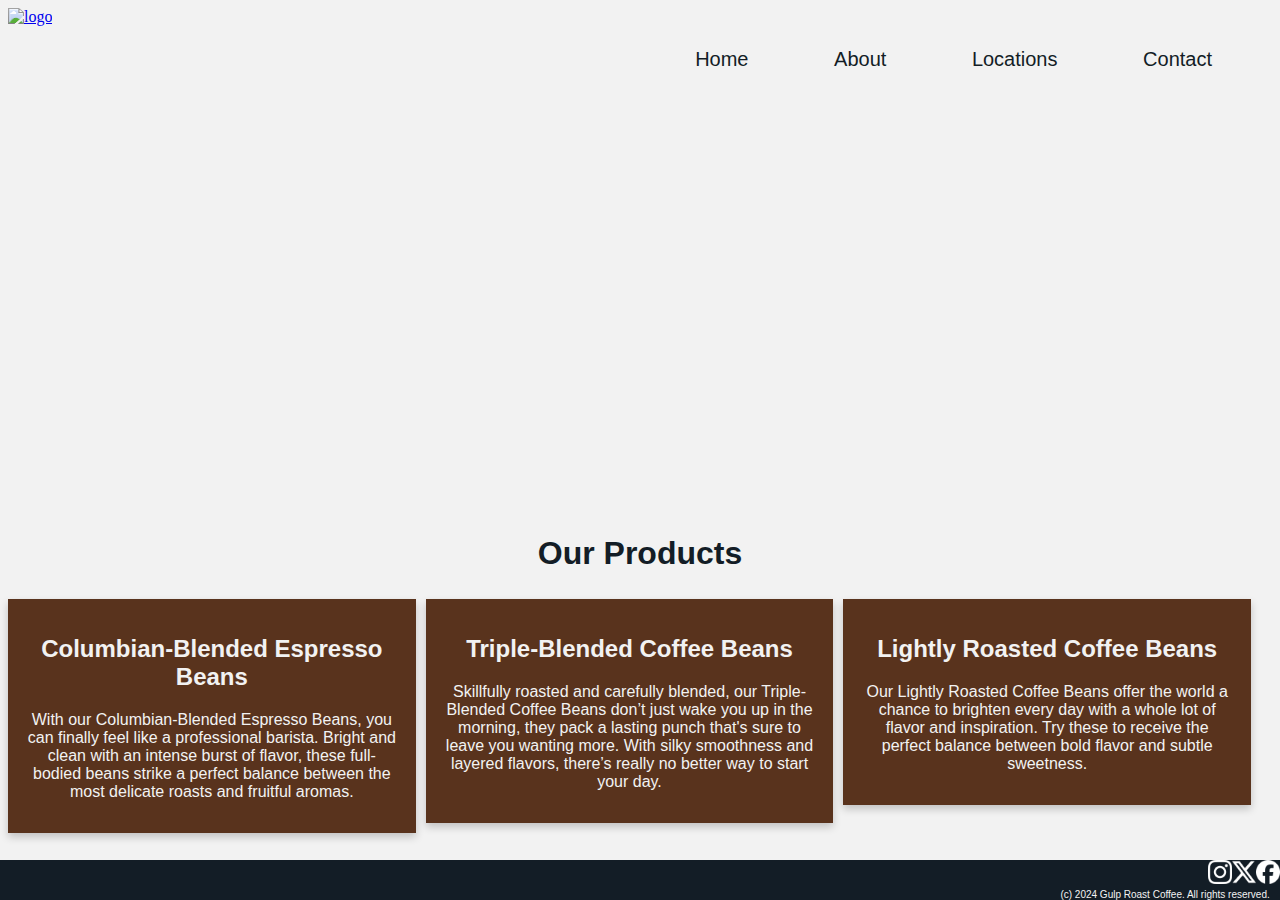
==== products.html @ d9b30c06 "Gulp Roast Mod 10" ====
<!doctype html>
<html lang="en">
    <head>
      <link rel="stylesheet" href="css/style.css">
        <title>
        Gulp Roast Home Page
        </title>
    </head>

    <body class="body">

      <nav class="navbar">
        <a href="https://uxuicurriculum.wixsite.com/gulproast" class="logo"><img src= https://assets.codepen.io/6306176/gulp-logo-dark.png alt= "logo" width="150px" height="100px"></a>
          <div class="navbar-right">
            <a href="index.html">Home</a>
            <a href="about.html">About</a>
            <a href="https://uxuicurriculum.wixsite.com/gulproast/locations">Locations</a>
            <a href="https://uxuicurriculum.wixsite.com/gulproast/contact">Contact</a>
          </div>
      </nav>
      
    <section class="beanImg center">
    </section>

    <h1 class="ourProducts">Our Products</h1>

    <div class="bigRow">
      <div class="columns">
        <div class="card">
          <h2 class="beans">Columbian-Blended Espresso Beans</h2>
          <p class="words">With our Columbian-Blended Espresso Beans, you can finally feel like a professional barista. Bright and clean with an intense burst of flavor, these full-bodied beans strike a perfect balance between the most delicate roasts and fruitful aromas.</p>
        </div>
      </div>
      <div class="columns">
        <div class="card">
          <h2 class="beans">Triple-Blended Coffee Beans</h2>
          <p class="words">Skillfully roasted and carefully blended, our Triple-Blended Coffee Beans don’t just wake you up in the morning, they pack a lasting punch that's sure to leave you wanting more. With silky smoothness and layered flavors, there’s really no better way to start your day.</p>
        </div>
      </div>
      <div class="columns">
        <div class="card"><h2 class="beans">Lightly Roasted Coffee Beans</h2>
          <p class="words">Our Lightly Roasted Coffee Beans offer the world a chance to brighten every day with a whole lot of flavor and inspiration. Try these to receive the perfect balance between bold flavor and subtle sweetness.</p></div>
      </div>
      </div>

    <footer class="footer">
        <div class="copyright"> (c) 2024 Gulp Roast Coffee. All rights reserved.</div>
        <div>
        <a href="https://www.facebook.com/" class= "FB"><img src="Images/facebook-app-round-white-icon copy 2.webp" alt="facebook" style="width:24px;height:24px;"></a>
        <a href="https://x.com/" class= "X"><img src="Images/x-social-media-white-icon copy 2.png" alt= "X" style="width:24px;height:24px;"></a>
        <a href="https://www.instagram.com" class= "insta"><img src="Images/instagram-white-icon copy 2.webp" alt="instagram" style="width:24x;height:24px;"></a>
        </div>
    </footer>
  </body>
</html>
---- css/style.css ----
/* For mobile phones: */



.body{
    background-color: #F2F2F2;
}
.poppins-bold {
    font-family: "Poppins", sans-serif, serif;
    font-weight: 700;
    font-style: normal;
}
.lato-regular {
    font-family: "Lato", sans-serif, serif;
    font-weight: 400;
    font-style: normal;
}
.navbar{
    background-color:#F2F2F2;
    width: 100%;
    height: 100px;
}
.navbar-right{
    float:right;
    padding: 40px;
    font-family: "Lato", sans-serif, serif;
    font-size: 20px;
    font-style: normal;
}
.navbar-right a{
    color:#131D26;
    text-decoration: none;
    font-family: "Lato", sans-serif, serif;
    font-size: 20px;
    font-style: normal;
    padding: 60px;
    padding-right: 20px;
}
.row{
    width: 100%;
    height: 400px;
    background-color: #F2F2F2;
    display:inline-block
}
/* For mobile phones: */
[class*="col-"] {
    width: 33.33%;
    height: 33.33%;
    display: inline;
  }
  
  @media only screen and (min-width: 600px) {
    /* For tablets: */
    .column1 {width: 33.33%;}
    .column2{width: 33.33%;}
    .column3 {width: 33.33%;}

  }
  
  @media only screen and (min-width: 768px) {
    /* For desktop: */
    .column1 {width: 33.33%;}
    .column2 {width: 33.33%;}
    .column3 {width: 33.33%;}

  }
.column1{
    float: left;
    display: inline;
    margin: auto;
    padding: 1px;
    
}
.column2{
    float: center;
    display: inline;
    margin: auto;
    padding: 1px;
   
    
}
.column3{
    float: right;
    display: inline;
    margin: auto;
    padding: 1px;
    position: fixed;
    right: 0%; 
}

.container1{
    float: center;
    height: fit-content;
    width: 80%;
    align-items: center;
    margin-left: 10px;
    margin-right: 10px;
    padding-left: 100px;
    padding-right: 100px;
}

.About-us{
    float:center;
    font-family: "poppins", sans-serif, serif;
    color: #131D26;
    text-align: center;
}
.paragraphs{
    float:center;
    font-family: "lato", sans-serif, serif;
    color: #131D26;
    padding-left: 10%;
    padding-right: 10%;
    
}
.button{
    width: 16%;
    height: 10%;
    background-color: #F2F2F2;
    text-align: center;
    color: #131D26;
    font-family: "lato", sans-serif serif;
    stroke: #131D26;
    stroke-width: 4px;   
}
.button a{
    text-decoration: none;
    color: #131D26;
}
.button-center{
    display: block;
    margin: auto;

}
.footer{
    background-color: #131D26;
    height: 40px;
    position: fixed;
    left: 0;
    bottom: 0;
    width: 100%;
    
}
.copyright{
    color: #F2F2F2;
    font-family: "lato", sans-serif, serif;
    font-size: 10px;
    position: absolute;
    bottom: .3%;
    right: .8%;
}
.FB{
    display: inline;
    float: right;
}
.X{
    display: inline;
    float: right;
}
.insta{
    display: inline;
    float: right;
}


.topContainer {
    background-image: url("../images/gulp-pouring-coffee-horizontal.jpg");
    background-repeat: no-repeat;
    background-size: cover;
}

.pmain {
    color: #F2F2F2;
    font-family: "poppins", sans-serif, serif;
    font-weight: 700;
    text-align: center;
    vertical-align: bottom;
    text-shadow: 2px 2px #131D2690;
    font-size: x-large;
}
.center {
    line-height: 400px;
    height: 400px;
    border: 3px solid #F2F2F2;
    text-align: center;
  }
  
.center p {
    line-height: 1.5;
    display: inline-block;
    vertical-align: bottom;
  }
.midSection{
    width: 100%;
    padding: 2px;
    background-color: rgb(50, 51, 127);
}
.leftBox{
    display: inline-block;
    width: 46%;
    border: 1px solid orange;
}
.leftImg{
    /* position: left; */
    /* border: 1px solid rgb(238, 255, 0); */
    width: 100%;
}
.rightBox{
    background-color:#59331D;
    display: inline-block;
    width: 52%;
    /* height: 100%;
    position: right; */
    border: 1px solid orange;
    height: 100%;
}
.p1{
    color: #F2F2F2;
    font-family: "lato", sans-serif, serif;
    font-weight: 600;
    padding-left: 10%;
    padding-right: 10%;
}
.p2{
    color: #F2F2F2;
    font-family: "lato", sans-serif, serif;
    font-weight: 400;
    padding-left: 10%;
    padding-right: 10%;
}
.ourProducts{
    color: #131D26;
    text-align: center;
    font-family: "poppins", sans-serif, serif;
}

.beans{
    font-family: "poppins", sans-serif, serif;
    color: #F2F2F2;
}
.words{
    font-family: "lato", sans-serif, serif;
    color: #F2F2F2;
}


 /* Float three columns side by side */
.columns {
    float: left;
    width: 32%;
    padding: 5px
}
/* Remove extra left and right margins, due to padding in columns */
.bigRow {margin: 0 -5px;}

/* Style the counter cards */
.card {
  box-shadow: 0 4px 8px 0 rgba(0, 0, 0, 0.2); /* this adds the "card" effect */
  padding: 16px;
  text-align: center;
  background-color: #59331D;
}

/* Responsive columns - one column layout (vertical) on small screens */
@media screen and (max-width: 600px) {
  .columns {
    width: 100%;
    display: block;
    margin-bottom: 20px;
  }
}
.beanImg {
    /* width: 100%;
    height: fit-content; */
    background-image: url("../images/gulp-coffee-beans.jpg");
    background-repeat: no-repeat;
    background-size: cover;
}

/* grid stolen from w3c */
.grid-container {
    display: grid;
    grid-template-columns: auto auto;
  }
  .grid-item-l {
    padding: 20px;
    font-size: 30px;
    text-align: center;
    
  }
  .grid-item-r {
    color: #ffffff;
    background-color: #59331D;
    border: 1px solid rgba(0, 0, 0, 0.8);
    padding: 20px;
    font-size: 30px;
    text-align: center;
    
  }
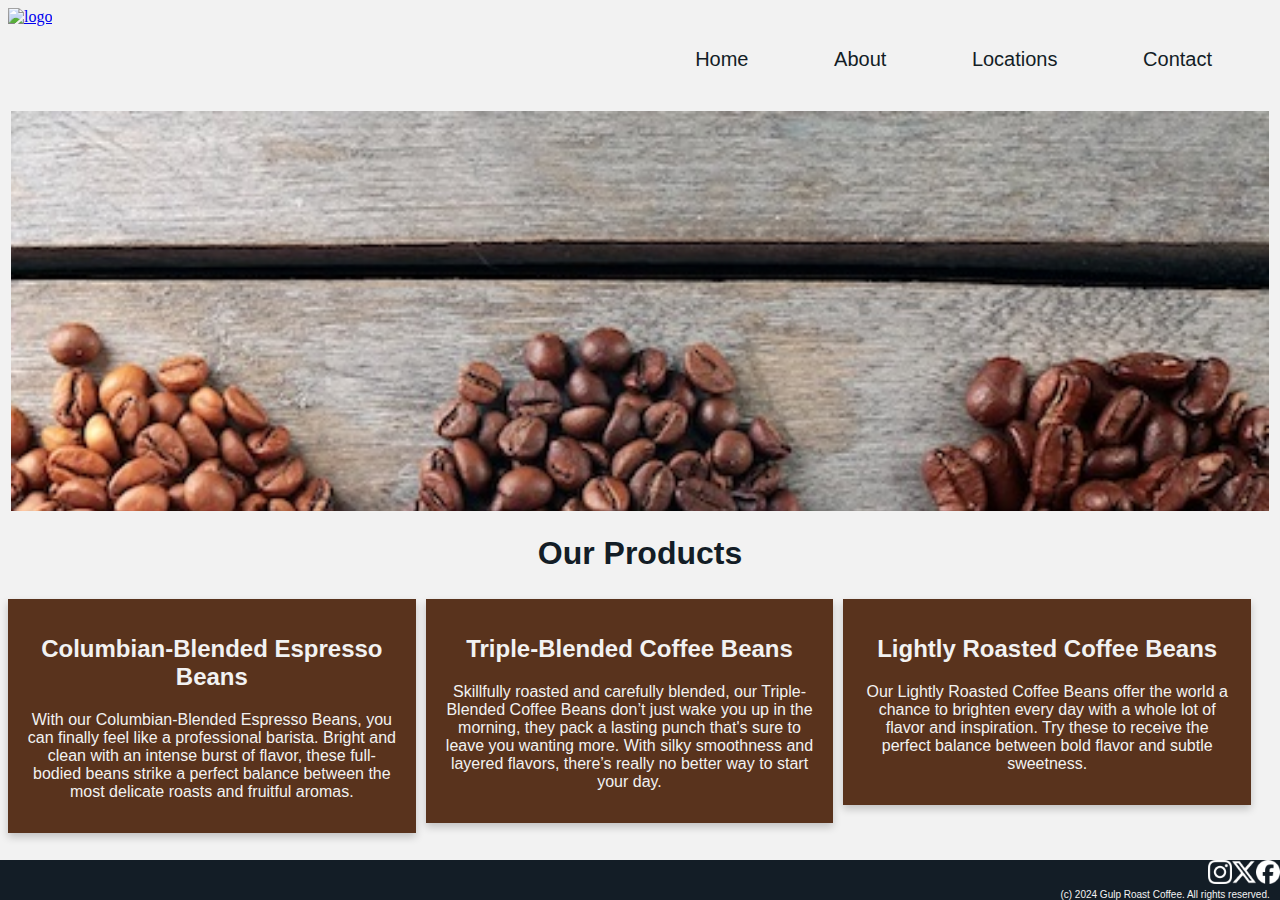
==== commit 12b7b46f: "troubleshooting" ====
--- a/products.html
+++ b/products.html
@@ -46,9 +46,9 @@
     <footer class="footer">
         <div class="copyright"> (c) 2024 Gulp Roast Coffee. All rights reserved.</div>
         <div>
-        <a href="https://www.facebook.com/" class= "FB"><img src="Images/facebook-app-round-white-icon copy 2.webp" alt="facebook" style="width:24px;height:24px;"></a>
-        <a href="https://x.com/" class= "X"><img src="Images/x-social-media-white-icon copy 2.png" alt= "X" style="width:24px;height:24px;"></a>
-        <a href="https://www.instagram.com" class= "insta"><img src="Images/instagram-white-icon copy 2.webp" alt="instagram" style="width:24x;height:24px;"></a>
+        <a href="https://www.facebook.com/" class= "FB"><img src="images/facebook-app-round-white-icon copy 2.webp" alt="facebook" style="width:24px;height:24px;"></a>
+        <a href="https://x.com/" class= "X"><img src="images/x-social-media-white-icon copy 2.png" alt= "X" style="width:24px;height:24px;"></a>
+        <a href="https://www.instagram.com" class= "insta"><img src="images/instagram-white-icon copy 2.webp" alt="instagram" style="width:24x;height:24px;"></a>
         </div>
     </footer>
   </body>
